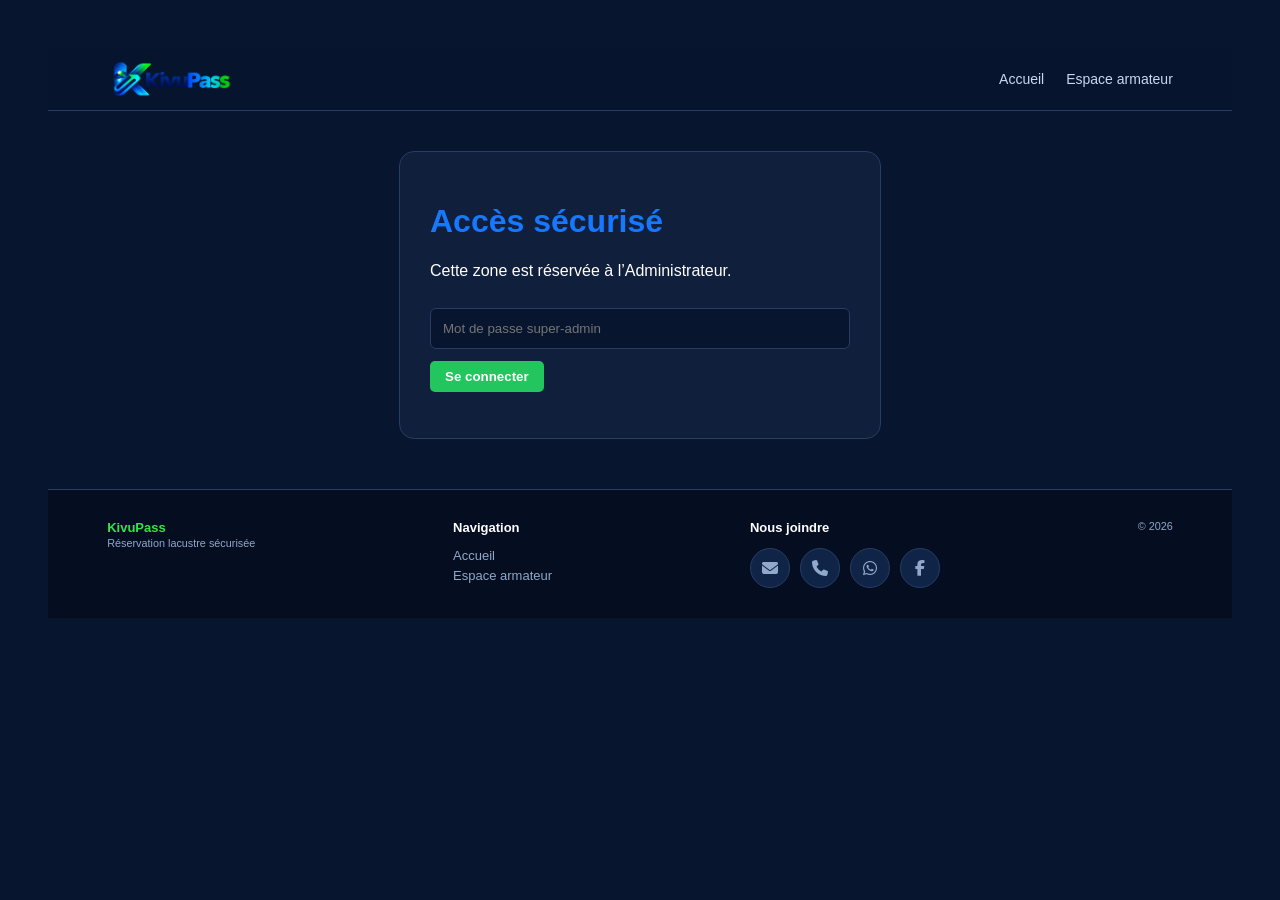
==== admin_super.html @ 5071ca4d "Initialisation de KivuPass" ====
<!DOCTYPE html>
<html lang="fr">
<head>
    <meta charset="UTF-8">
    <title>KivuPass | SUPER ADMIN</title>
    <meta name="theme-color" content="#1677ff">
    <link rel="manifest" href="manifest.json">
    <link rel="icon" type="image/png" href="logokp.png">
    <link rel="apple-touch-icon" href="logokp.png">
    <link rel="stylesheet" href="https://cdnjs.cloudflare.com/ajax/libs/font-awesome/6.4.0/css/all.min.css">
    <style>
        body { font-family: 'Segoe UI', sans-serif; background: #07152f; color: white; padding: 40px; }
        .card { background: #101f3b; padding: 30px; border-radius: 15px; border: 1px solid #263d64; }
        h1 { color: #1677ff; }
        table { width: 100%; border-collapse: collapse; margin-top: 20px; }
        th, td { padding: 15px; text-align: left; border-bottom: 1px solid #263d64; }
        .status { padding: 5px 10px; border-radius: 50px; font-size: 12px; }
        .status-pending { background: #92400e; color: #fef3c7; }
        .status-approved { background: #14532d; color: #bbf7d0; }
        .btn { padding: 8px 15px; border-radius: 5px; cursor: pointer; border: none; font-weight: bold; }
        .btn-approve { background: #22c55e; color: white; }
        .btn-reject { background: #ef4444; color: white; margin-left: 5px; }
        #loginPanel { max-width: 420px; margin: 40px auto; }
        #loginPanel input { width: 100%; padding: 12px; margin: 12px 0; box-sizing: border-box; border-radius: 6px; border: 1px solid #263d64; background: #07152f; color: white; }
    </style>
</head>
<body>
    <div id="loginPanel" class="card">
        <h1>Accès sécurisé</h1>
        <p>Cette zone est réservée à l’Administrateur.</p>
        <input id="adminPassword" type="password" autocomplete="current-password" placeholder="Mot de passe super-admin">
        <button class="btn btn-approve" onclick="loginSuperAdmin()">Se connecter</button>
        <p id="loginError"></p>
    </div>
    <div id="adminPanel" class="card" hidden>
        <h1>Contrôle des Accès Armateurs (Super Admin)</h1>
        <button class="btn btn-reject" onclick="logoutSuperAdmin()">Fermer la session</button>
        <table>
            <thead>
                <tr>
                    <th>Compagnie</th>
                    <th>Nb Bateaux</th>
                    <th>Statut</th>
                    <th>Action</th>
                </tr>
            </thead>
            <tbody id="superAdminTable"></tbody>
        </table>
    </div>

    <script src="common.js"></script>
    <script>
        async function apiRequest(url, options = {}) {
            const response = await fetch(url, { headers: { 'Content-Type': 'application/json' }, ...options });
            const data = await response.json();
            if (!response.ok) throw new Error(data.error || 'Erreur de communication avec le serveur.');
            return data;
        }

        async function renderSuperAdmin() {
            const comps = await apiRequest('api.php?action=companies');
            const table = document.getElementById('superAdminTable');
            table.innerHTML = '';

            comps.forEach(c => {
                table.innerHTML += `
                    <tr>
                        <td><strong>${c.companyName}</strong></td>
                        <td>${c.fleet.length} navire(s)</td>
                        <td><span class="status status-${c.approved ? 'approved' : 'pending'}">${c.approved ? 'Approuvé' : 'En attente'}</span></td>
                        <td>
                            ${!c.approved ? `<button class="btn btn-approve" onclick="toggleApprove(${c.id}, true)">Approuver</button>` : `<button class="btn btn-reject" onclick="toggleApprove(${c.id}, false)">Bloquer</button>`}
                        </td>
                    </tr>
                `;
            });
        }

        async function loginSuperAdmin() {
            try {
                await apiRequest('api.php?action=super-admin-login', {
                    method: 'POST',
                    body: JSON.stringify({ password: document.getElementById('adminPassword').value })
                });
                document.getElementById('loginPanel').hidden = true;
                document.getElementById('adminPanel').hidden = false;
                renderSuperAdmin();
            } catch (error) {
                document.getElementById('loginError').textContent = error.message;
            }
        }

        async function logoutSuperAdmin() {
            await apiRequest('api.php?action=logout', { method: 'POST' });
            document.getElementById('loginPanel').hidden = false;
            document.getElementById('adminPanel').hidden = true;
        }

        async function toggleApprove(id, status) {
            await apiRequest('api.php?action=company-status', {
                method: 'PATCH',
                body: JSON.stringify({ id, approved: status })
            });
            renderSuperAdmin();
        }
        renderSuperAdmin().catch(error => {
            document.getElementById('superAdminTable').innerHTML = `<tr><td colspan="4">${error.message}</td></tr>`;
        });
    </script>
</body>
</html>
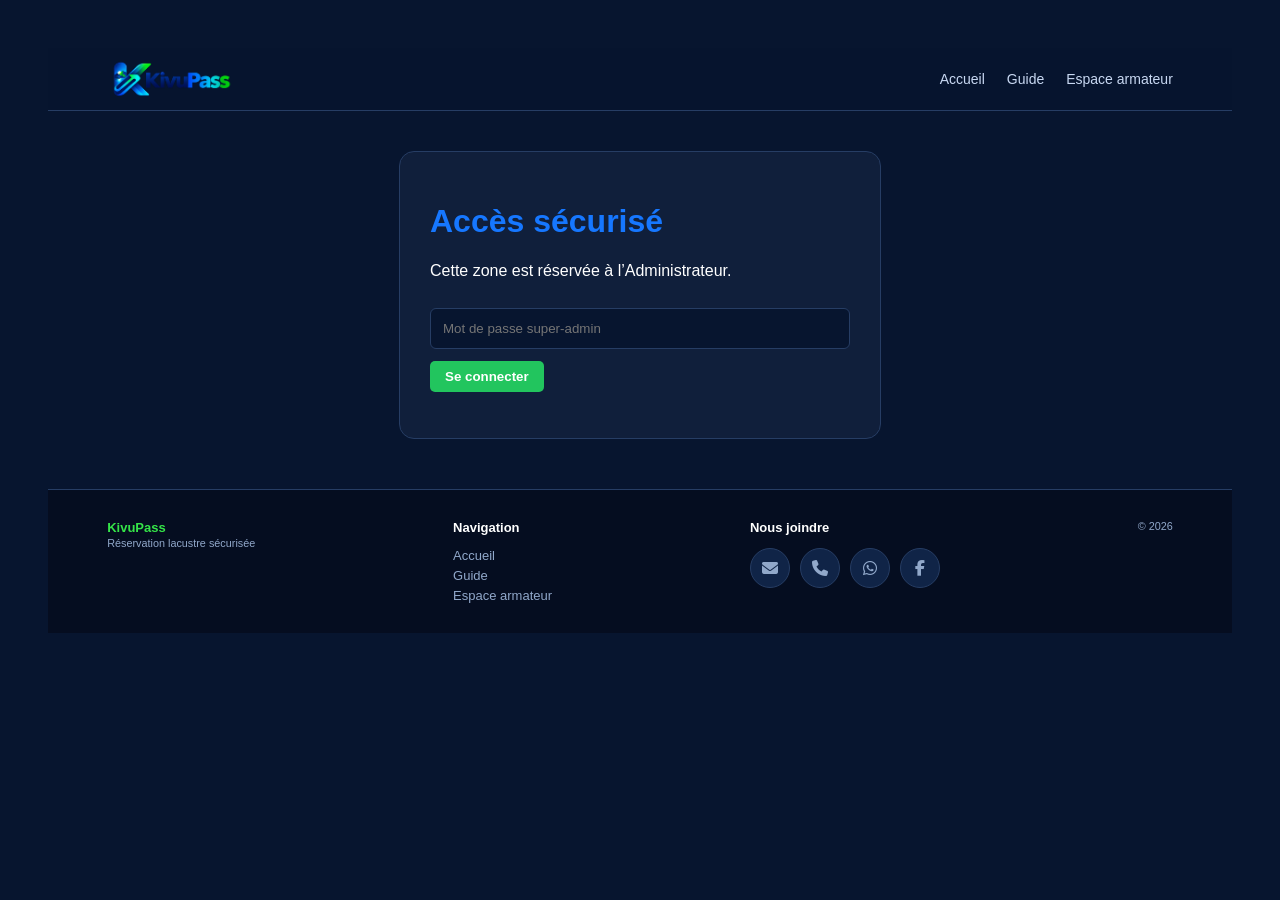
==== commit bf436649: "Fix fetch errors, add booking date, guide page and boat management" ====
--- a/admin_super.html
+++ b/admin_super.html
@@ -51,10 +51,7 @@
     <script src="common.js"></script>
     <script>
         async function apiRequest(url, options = {}) {
-            const response = await fetch(url, { headers: { 'Content-Type': 'application/json' }, ...options });
-            const data = await response.json();
-            if (!response.ok) throw new Error(data.error || 'Erreur de communication avec le serveur.');
-            return data;
+            return safeApiRequest(url, options);
         }
 
         async function renderSuperAdmin() {
@@ -66,7 +63,7 @@
                 table.innerHTML += `
                     <tr>
                         <td><strong>${c.companyName}</strong></td>
-                        <td>${c.fleet.length} navire(s)</td>
+                        <td>${c.fleet.length} bateau(x)</td>
                         <td><span class="status status-${c.approved ? 'approved' : 'pending'}">${c.approved ? 'Approuvé' : 'En attente'}</span></td>
                         <td>
                             ${!c.approved ? `<button class="btn btn-approve" onclick="toggleApprove(${c.id}, true)">Approuver</button>` : `<button class="btn btn-reject" onclick="toggleApprove(${c.id}, false)">Bloquer</button>`}
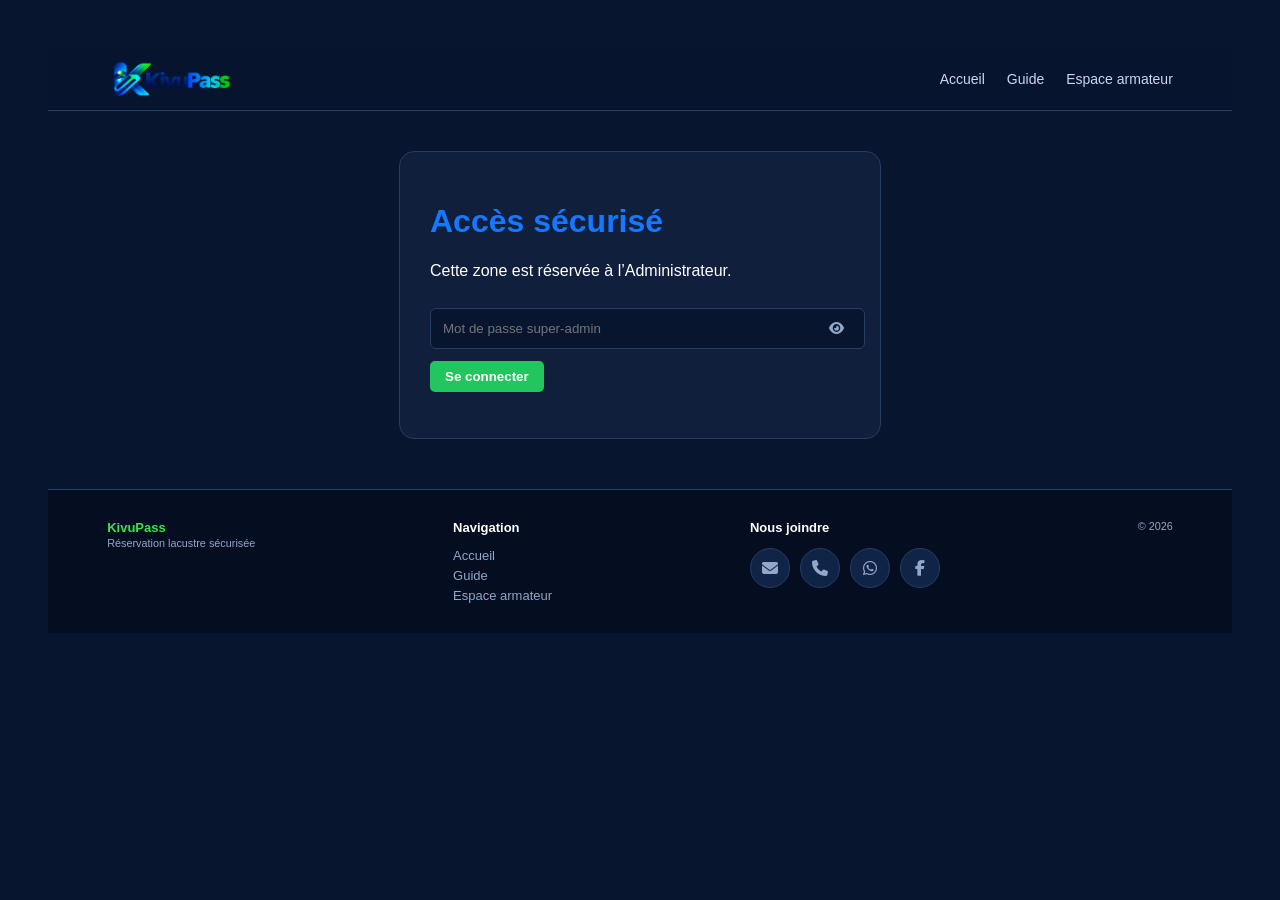
==== commit 4f384b76: "Improve admin review and credential handling" ====
--- a/admin_super.html
+++ b/admin_super.html
@@ -22,13 +22,18 @@
         .btn-reject { background: #ef4444; color: white; margin-left: 5px; }
         #loginPanel { max-width: 420px; margin: 40px auto; }
         #loginPanel input { width: 100%; padding: 12px; margin: 12px 0; box-sizing: border-box; border-radius: 6px; border: 1px solid #263d64; background: #07152f; color: white; }
+        .password-field { display: flex; align-items: center; }
+        .password-field input { flex: 1; padding-right: 42px !important; }
+        .password-toggle { margin-left: -42px; border: 0; background: transparent; color: #91a8ca; cursor: pointer; z-index: 1; }
+        .details { color: #91a8ca; font-size: 13px; line-height: 1.6; }
+        .details ul { margin: 5px 0 0; padding-left: 20px; }
     </style>
 </head>
 <body>
     <div id="loginPanel" class="card">
         <h1>Accès sécurisé</h1>
         <p>Cette zone est réservée à l’Administrateur.</p>
-        <input id="adminPassword" type="password" autocomplete="current-password" placeholder="Mot de passe super-admin">
+        <div class="password-field"><input id="adminPassword" type="password" autocomplete="current-password" placeholder="Mot de passe super-admin"><button type="button" class="password-toggle" onclick="togglePassword('adminPassword', this)" aria-label="Afficher le mot de passe"><i class="fas fa-eye"></i></button></div>
         <button class="btn btn-approve" onclick="loginSuperAdmin()">Se connecter</button>
         <p id="loginError"></p>
     </div>
@@ -60,9 +65,11 @@
             table.innerHTML = '';
 
             comps.forEach(c => {
+                const payments = Object.entries(c.payments || {}).filter(([, number]) => number).map(([provider, number]) => `${provider}: ${number}`).join(' · ') || 'Aucun numéro fourni';
+                const fleet = (c.fleet || []).map(boat => `<li><strong>${escapeHtml(boat.name)}</strong> : ${(boat.levels || []).map(level => `${escapeHtml(level.label)} (${escapeHtml(level.price)} $, ${escapeHtml(level.seats)} places)`).join(', ') || 'Aucune classe'}${Object.keys(boat.schedule || {}).length ? `<br>Horaires configurés: ${Object.keys(boat.schedule).length} jour(s)` : ''}</li>`).join('');
                 table.innerHTML += `
                     <tr>
-                        <td><strong>${c.companyName}</strong></td>
+                        <td><strong>${escapeHtml(c.companyName)}</strong><div class="details"><strong>Mobile Money :</strong> ${escapeHtml(payments)}<br><strong>Documents requis :</strong> ${escapeHtml((c.requiredDocs || []).join(', ') || 'Aucun')}<br><strong>Bateaux :</strong><ul>${fleet || '<li>Aucun bateau fourni</li>'}</ul></div></td>
                         <td>${c.fleet.length} bateau(x)</td>
                         <td><span class="status status-${c.approved ? 'approved' : 'pending'}">${c.approved ? 'Approuvé' : 'En attente'}</span></td>
                         <td>
@@ -71,6 +78,16 @@
                     </tr>
                 `;
             });
+        }
+
+        function escapeHtml(value) {
+            return String(value ?? '').replace(/[&<>'"]/g, character => ({ '&': '&amp;', '<': '&lt;', '>': '&gt;', "'": '&#39;', '"': '&quot;' }[character]));
+        }
+
+        function togglePassword(inputId, button) {
+            const input = document.getElementById(inputId);
+            input.type = input.type === 'password' ? 'text' : 'password';
+            button.innerHTML = `<i class="fas fa-${input.type === 'password' ? 'eye' : 'eye-slash'}"></i>`;
         }
 
         async function loginSuperAdmin() {
